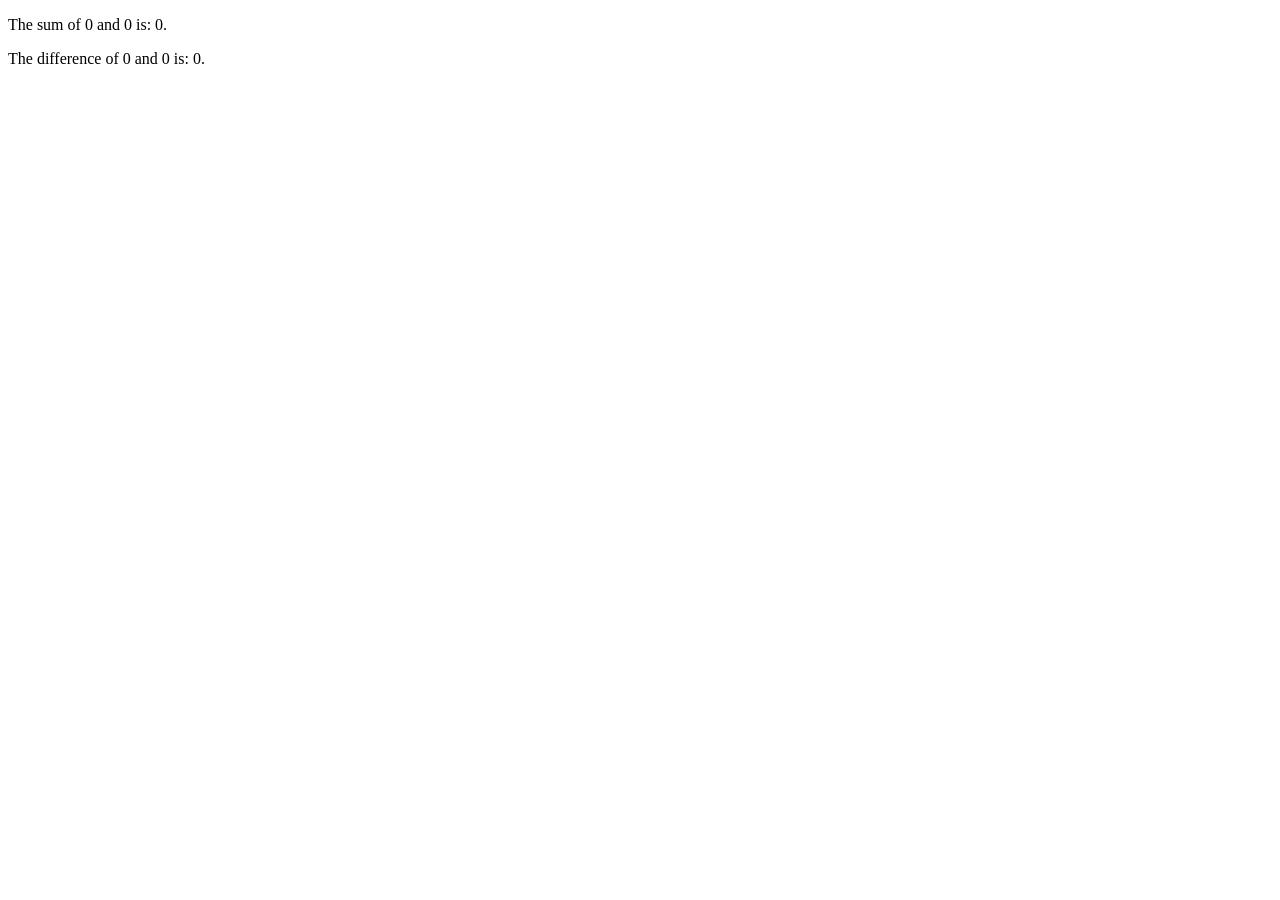
==== Basic/index.html @ 4fc00ab5 "basic" ====
<!DOCTYPE html>
<html lang="en">
<head>
    <meta charset="UTF-8">
    <meta name="viewport" content="width=device-width, initial-scale=1.0">
    <title>Basic of JavaScript</title>
</head>
<body>
    <p id="p1"></p>
    <p id="p2"></p>
</body>
<script src="main.js"></script>
</html>
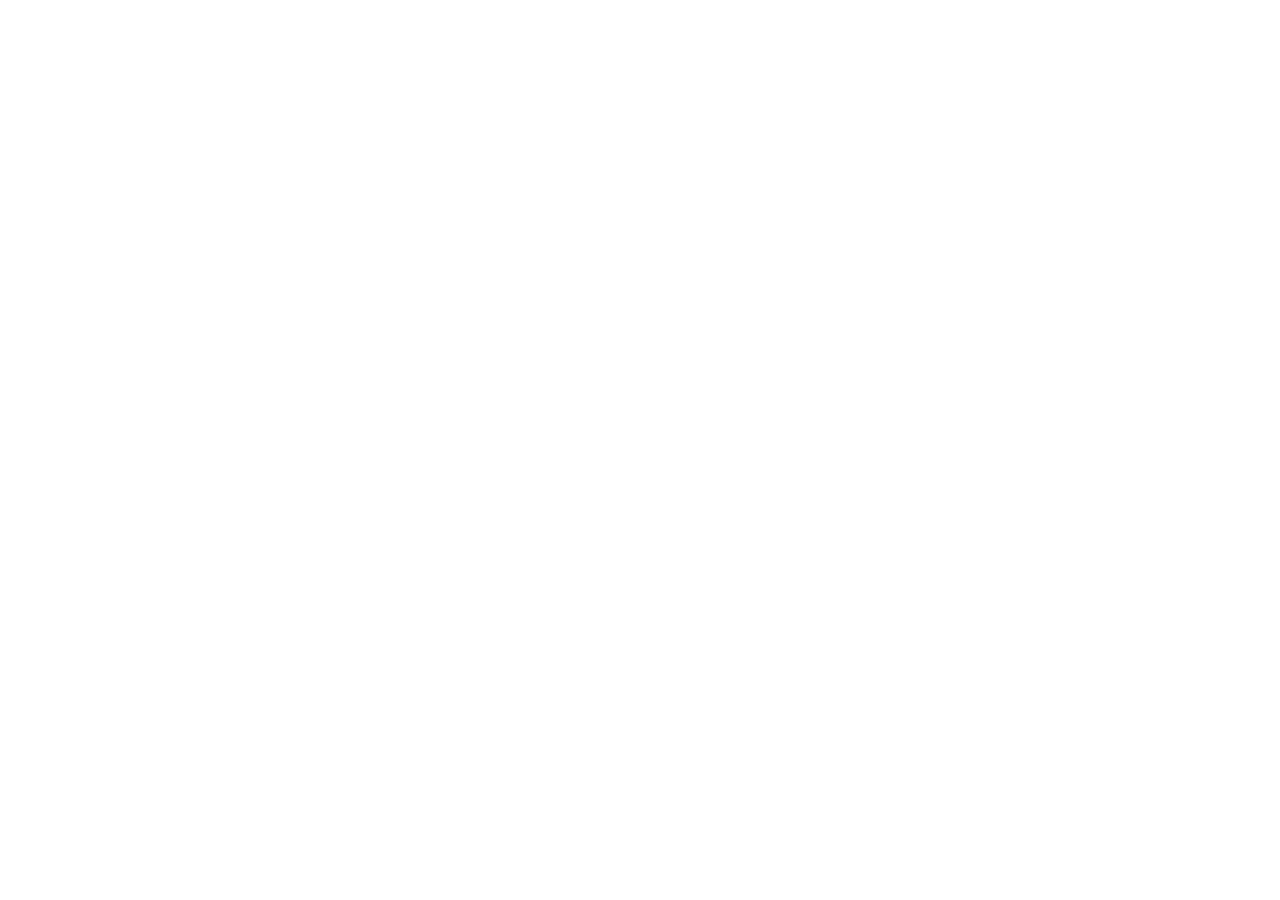
==== commit b2379405: "Day 1 [Revise]" ====
--- a/Basic/index.html
+++ b/Basic/index.html
@@ -8,6 +8,7 @@
 <body>
     <p id="p1"></p>
     <p id="p2"></p>
+    <script src="main.js"></script>
 </body>
-<script src="main.js"></script>
+
 </html>
